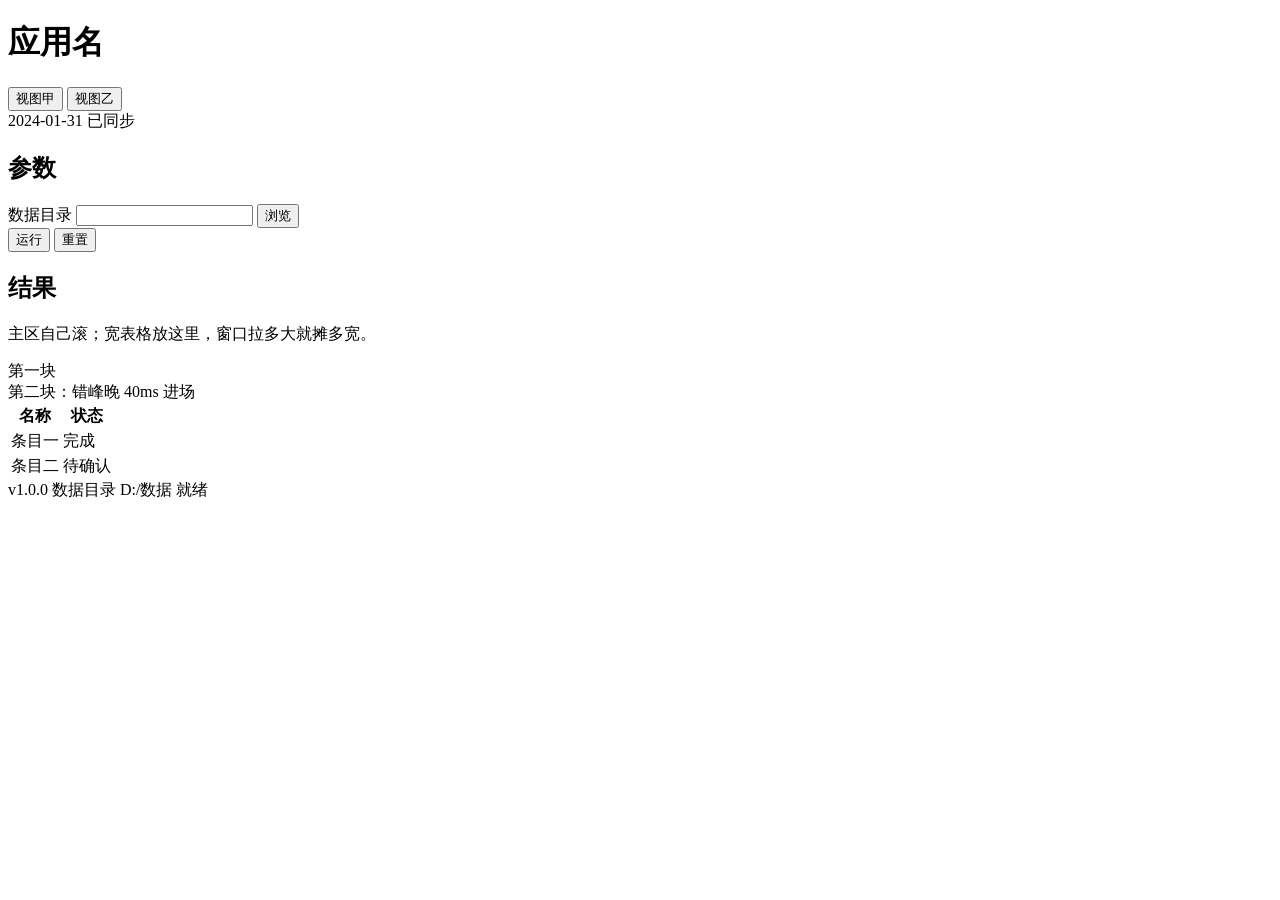
==== examples/minimal/pages/app-layout.html @ 85658c7a "#21 应用式版式 <body class="app">：顶栏 / 多栏 / 状态栏 + 分段 .seg、徽章 .pill、进场 .fade-in 来自第三个消费者（宽表格程序）：base.css 的" ====
<!DOCTYPE html>
<!--
  应用式版式骨架（opt-in）：宽表格程序（左栏参数 + 右边几十列的表）从这里起步。
  开关就是 <body class="app">——整窗即容器：顶栏 / 多栏主体 / 状态栏三段贴边
  拼满整窗，内容区各自滚，body 自己不滚。不挂 class="app" 的页面还是 560×520
  小工具窗那套（skeleton.html），一个像素不变。
  三段：
  - 顶栏 <header class="top">：程序名 + 分段 .seg + 弹簧 .grow + 徽章 .pill；
  - 多栏 <div class="cols">：左栏 .rail 定宽（--rail-width）、主区 .pane 吃剩余
    宽度，两边各自滚；窄窗（< 900px）左栏自动退到上面。没有左栏的页面删掉
    <aside>，.pane 留着即可；
  - 状态栏 <footer class="status">：版本 / 数据目录 / 当前状态一条细栏。
  进场动效给块挂 .fade-in，要错峰就在元素上写 style="--i: 序号"；系统开了
  「减少动态效果」时自动静止。用不上的整块删掉即可。
-->
<html lang="zh-CN">
<head>
  <meta charset="utf-8">
  <title>应用名</title>
  <link rel="stylesheet" href="tokens.css">
  <link rel="stylesheet" href="base.css">
</head>
<body class="app">
  <header class="top">
    <h1>应用名</h1>
    <div class="seg" id="views">
      <button class="on" aria-pressed="true">视图甲</button>
      <button aria-pressed="false">视图乙</button>
    </div>
    <span class="grow"></span>
    <span class="pill info">2024-01-31</span>
    <span class="pill ok">已同步</span>
  </header>
  <div class="cols">
    <aside class="rail">
      <h2>参数</h2>
      <div class="field">
        <label for="src">数据目录</label>
        <input id="src">
        <button>浏览</button>
      </div>
      <div class="actions">
        <button class="primary">运行</button>
        <button>重置</button>
      </div>
    </aside>
    <main class="pane">
      <h2>结果</h2>
      <p>主区自己滚；宽表格放这里，窗口拉多大就摊多宽。</p>
      <div class="card fade-in" style="--i: 0">第一块</div>
      <div class="card fade-in" style="--i: 1">第二块：错峰晚 40ms 进场</div>
      <table>
        <thead><tr><th>名称</th><th>状态</th></tr></thead>
        <tbody>
          <tr><td>条目一</td><td><span class="pill ok">完成</span></td></tr>
          <tr><td>条目二</td><td><span class="pill warn">待确认</span></td></tr>
        </tbody>
      </table>
    </main>
  </div>
  <footer class="status">
    <span>v1.0.0</span>
    <span>数据目录 D:/数据</span>
    <span class="grow"></span>
    <span>就绪</span>
  </footer>
  <script>
    // 分段选择：当前项挂 .on，aria-pressed 跟着写对。
    const views = document.getElementById("views");
    views.addEventListener("click", (event) => {
      const picked = event.target.closest("button");
      if (!picked) return;
      for (const button of views.querySelectorAll("button")) {
        const on = button === picked;
        button.classList.toggle("on", on);
        button.setAttribute("aria-pressed", String(on));
      }
    });
  </script>
</body>
</html>
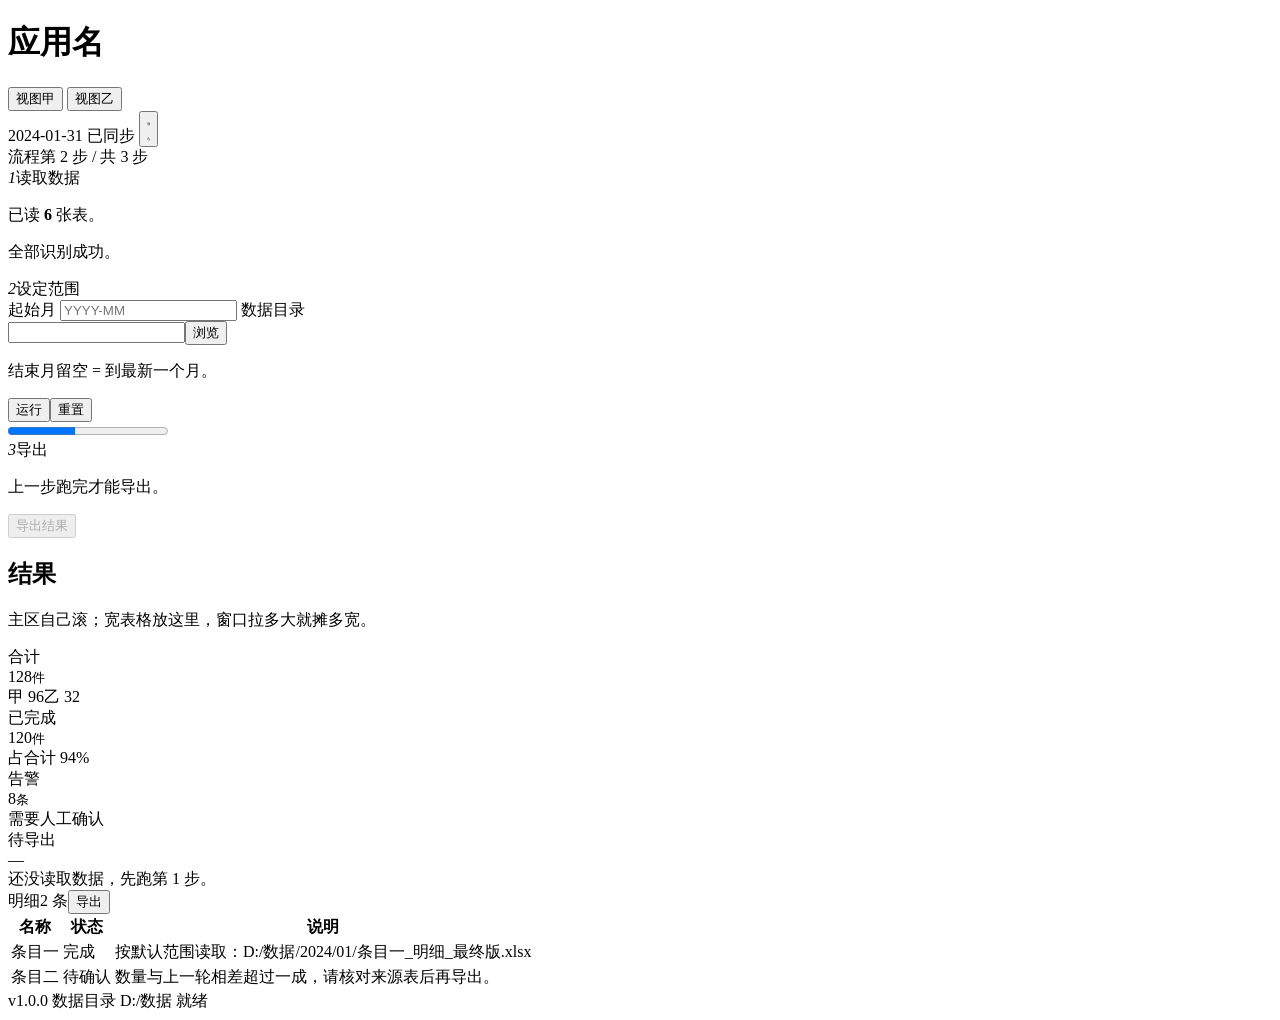
==== commit 226eadff: "#27 示例 app-layout 用上全部新部件；两份冒烟加真窗口断言（步骤卡 / 读数卡 / 主题切换 / 文字可选） - examples/minimal/pages/app-layout.ht" ====
--- a/examples/minimal/pages/app-layout.html
+++ b/examples/minimal/pages/app-layout.html
@@ -5,11 +5,16 @@
   拼满整窗，内容区各自滚，body 自己不滚。不挂 class="app" 的页面还是 560×520
   小工具窗那套（skeleton.html），一个像素不变。
   三段：
-  - 顶栏 <header class="top">：程序名 + 分段 .seg + 弹簧 .grow + 徽章 .pill；
+  - 顶栏 <header class="top">：程序名 + 分段 .seg + 弹簧 .grow + 徽章 .pill +
+    深浅切换按钮（button.icon[data-theme-toggle]，配 <head> 里的 tokens-light.css
+    与 theme.js；没存过偏好时开窗即浅色）；
   - 多栏 <div class="cols">：左栏 .rail 定宽（--rail-width）、主区 .pane 吃剩余
     宽度，两边各自滚；窄窗（< 900px）左栏自动退到上面。没有左栏的页面删掉
     <aside>，.pane 留着即可；
   - 状态栏 <footer class="status">：版本 / 数据目录 / 当前状态一条细栏。
+  左栏是一串步骤卡 .step（.done 已完成 / .cur 当前 / .wait 等待，卡里放说明
+  .meta、参数 .param、动作 .act、进度条），上面一行小标题 .eyebrow；主区一排读数卡
+  .kpis / .kpi（空态写破折号、警示态 .warn），数据网格里放整句话的列挂 td.wrap。
   进场动效给块挂 .fade-in，要错峰就在元素上写 style="--i: 序号"；系统开了
   「减少动态效果」时自动静止。用不上的整块删掉即可。
 -->
@@ -19,6 +24,8 @@
   <title>应用名</title>
   <link rel="stylesheet" href="tokens.css">
   <link rel="stylesheet" href="base.css">
+  <link rel="stylesheet" href="tokens-light.css">
+  <script src="theme.js"></script>
 </head>
 <body class="app">
   <header class="top">
@@ -30,32 +37,75 @@
     <span class="grow"></span>
     <span class="pill info">2024-01-31</span>
     <span class="pill ok">已同步</span>
+    <button class="icon" type="button" data-theme-toggle aria-label="切换深色 / 浅色">
+      <svg class="sun" viewBox="0 0 24 24" fill="none" stroke="currentColor" stroke-width="2" stroke-linecap="round" aria-hidden="true"><circle cx="12" cy="12" r="4"/><path d="M12 2v2M12 20v2M4.9 4.9l1.4 1.4M17.7 17.7l1.4 1.4M2 12h2M20 12h2M4.9 19.1l1.4-1.4M17.7 6.3l1.4-1.4"/></svg>
+      <svg class="moon" viewBox="0 0 24 24" fill="none" stroke="currentColor" stroke-width="2" stroke-linecap="round" stroke-linejoin="round" aria-hidden="true"><path d="M21 12.8A9 9 0 1 1 11.2 3a7 7 0 0 0 9.8 9.8z"/></svg>
+    </button>
   </header>
   <div class="cols">
-    <aside class="rail">
-      <h2>参数</h2>
-      <div class="field">
-        <label for="src">数据目录</label>
-        <input id="src">
-        <button>浏览</button>
+    <aside class="rail" id="steps">
+      <div class="eyebrow"><span class="t">流程</span><span class="n">第 2 步 / 共 3 步</span></div>
+      <div class="step done" tabindex="0" role="button">
+        <div class="head"><span class="num"><i>1</i></span><span class="title">读取数据</span></div>
+        <p class="meta">已读 <b>6</b> 张表。</p>
+        <p class="meta good">全部识别成功。</p>
       </div>
-      <div class="actions">
-        <button class="primary">运行</button>
-        <button>重置</button>
+      <div class="step cur" tabindex="0" role="button">
+        <div class="head"><span class="num"><i>2</i></span><span class="title">设定范围</span></div>
+        <div class="param">
+          <label for="from">起始月</label>
+          <input id="from" placeholder="YYYY-MM">
+          <label for="src">数据目录</label>
+          <div class="row"><input id="src"><button>浏览</button></div>
+        </div>
+        <p class="meta hint">结束月留空 = 到最新一个月。</p>
+        <div class="act"><button class="primary">运行</button><button>重置</button></div>
+        <progress value="42" max="100"></progress>
+      </div>
+      <div class="step wait" tabindex="0" role="button">
+        <div class="head"><span class="num"><i>3</i></span><span class="title">导出</span></div>
+        <p class="meta">上一步跑完才能导出。</p>
+        <p class="meta fail" hidden>导出失败：目标文件被占用。</p>
+        <div class="act"><button disabled>导出结果</button></div>
       </div>
     </aside>
     <main class="pane">
       <h2>结果</h2>
       <p>主区自己滚；宽表格放这里，窗口拉多大就摊多宽。</p>
-      <div class="card fade-in" style="--i: 0">第一块</div>
-      <div class="card fade-in" style="--i: 1">第二块：错峰晚 40ms 进场</div>
-      <table>
-        <thead><tr><th>名称</th><th>状态</th></tr></thead>
-        <tbody>
-          <tr><td>条目一</td><td><span class="pill ok">完成</span></td></tr>
-          <tr><td>条目二</td><td><span class="pill warn">待确认</span></td></tr>
-        </tbody>
-      </table>
+      <div class="kpis">
+        <div class="card kpi fade-in" style="--i: 0">
+          <div class="lbl">合计</div>
+          <div class="val">128<small>件</small></div>
+          <div class="sub"><span>甲 96</span><span>乙 32</span></div>
+        </div>
+        <div class="card kpi fade-in" style="--i: 1">
+          <div class="lbl">已完成</div>
+          <div class="val">120<small>件</small></div>
+          <div class="sub">占合计 94%</div>
+        </div>
+        <div class="card kpi warn fade-in" style="--i: 2">
+          <div class="lbl">告警</div>
+          <div class="val">8<small>条</small></div>
+          <div class="sub">需要人工确认</div>
+        </div>
+        <div class="card kpi fade-in" style="--i: 3">
+          <div class="lbl">待导出</div>
+          <div class="val">—</div>
+          <div class="sub"><span class="dim">还没读取数据，先跑第 1 步。</span></div>
+        </div>
+      </div>
+      <div class="card fade-in" style="--i: 4">
+        <div class="eyebrow"><span class="t">明细</span><span class="n">2 条</span><span class="grow"></span><button>导出</button></div>
+        <div class="grid">
+          <table>
+            <thead><tr><th>名称</th><th>状态</th><th>说明</th></tr></thead>
+            <tbody>
+              <tr><td>条目一</td><td><span class="pill ok">完成</span></td><td class="wrap">按默认范围读取：D:/数据/2024/01/条目一_明细_最终版.xlsx</td></tr>
+              <tr><td>条目二</td><td><span class="pill warn">待确认</span></td><td class="wrap">数量与上一轮相差超过一成，请核对来源表后再导出。</td></tr>
+            </tbody>
+          </table>
+        </div>
+      </div>
     </main>
   </div>
   <footer class="status">
@@ -76,6 +126,22 @@
         button.setAttribute("aria-pressed", String(on));
       }
     });
+    // 步骤卡：点一下（或 Tab 过去按 Enter / 空格）切成当前步；卡里的按钮、输入框照常用。
+    const steps = document.getElementById("steps");
+    const pick = (step) => {
+      for (const s of steps.querySelectorAll(".step")) s.classList.toggle("cur", s === step);
+    };
+    steps.addEventListener("click", (event) => {
+      if (event.target.closest("button, input")) return;
+      const step = event.target.closest(".step");
+      if (step) pick(step);
+    });
+    steps.addEventListener("keydown", (event) => {
+      if (event.key !== "Enter" && event.key !== " ") return;
+      if (!event.target.classList.contains("step")) return;
+      event.preventDefault();
+      pick(event.target);
+    });
   </script>
 </body>
 </html>
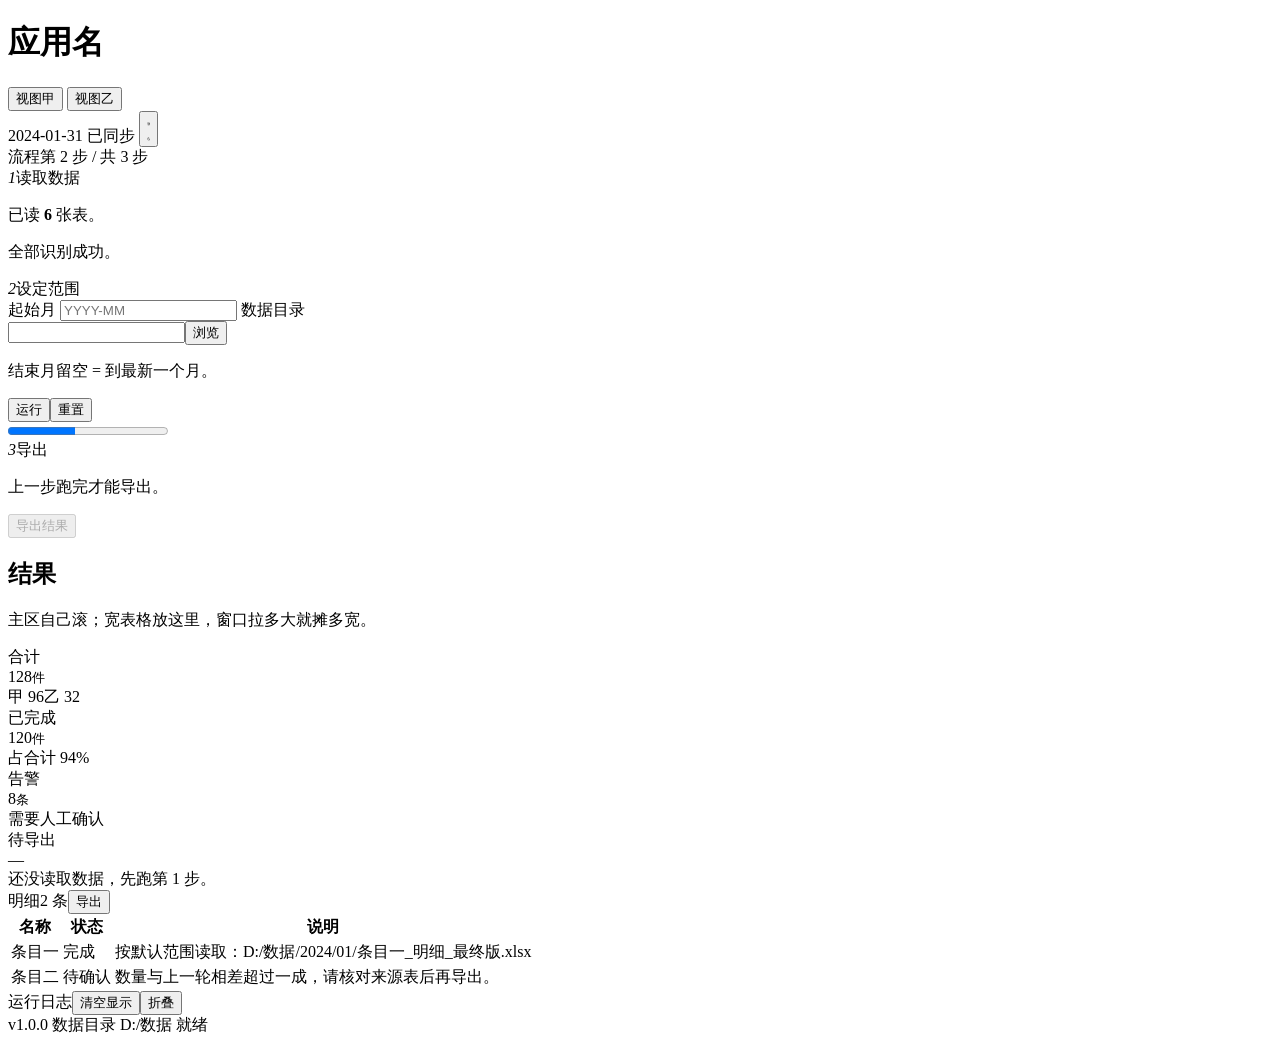
==== commit 347d8894: "#29 示例 app-layout 带运行日志区；README §3 新增「运行日志区」可抄块（片段标记），契约测试认 Python 片段 - examples/minimal/app.py：建 Ru" ====
--- a/examples/minimal/pages/app-layout.html
+++ b/examples/minimal/pages/app-layout.html
@@ -14,7 +14,9 @@
   - 状态栏 <footer class="status">：版本 / 数据目录 / 当前状态一条细栏。
   左栏是一串步骤卡 .step（.done 已完成 / .cur 当前 / .wait 等待，卡里放说明
   .meta、参数 .param、动作 .act、进度条），上面一行小标题 .eyebrow；主区一排读数卡
-  .kpis / .kpi（空态写破折号、警示态 .warn），数据网格里放整句话的列挂 td.wrap。
+  .kpis / .kpi（空态写破折号、警示态 .warn），数据网格里放整句话的列挂 td.wrap；
+  主区底部是运行日志区 section.runlog[data-runlog]（配 </body> 前的 runlog.js 与
+  Python 侧 js_api 的 get_log：按一次运行分组、两层折叠）。
   进场动效给块挂 .fade-in，要错峰就在元素上写 style="--i: 序号"；系统开了
   「减少动态效果」时自动静止。用不上的整块删掉即可。
 -->
@@ -106,6 +108,10 @@
           </table>
         </div>
       </div>
+      <section class="runlog" data-runlog="get_log" aria-label="运行日志">
+        <div class="eyebrow"><span class="t">运行日志</span><span class="n" data-runlog-count></span><span class="grow"></span><button type="button" data-runlog-clear>清空显示</button><button type="button" data-runlog-toggle aria-expanded="true">折叠</button></div>
+        <div class="runlog-list" data-runlog-list></div>
+      </section>
     </main>
   </div>
   <footer class="status">
@@ -114,6 +120,7 @@
     <span class="grow"></span>
     <span>就绪</span>
   </footer>
+  <script src="runlog.js"></script>
   <script>
     // 分段选择：当前项挂 .on，aria-pressed 跟着写对。
     const views = document.getElementById("views");
